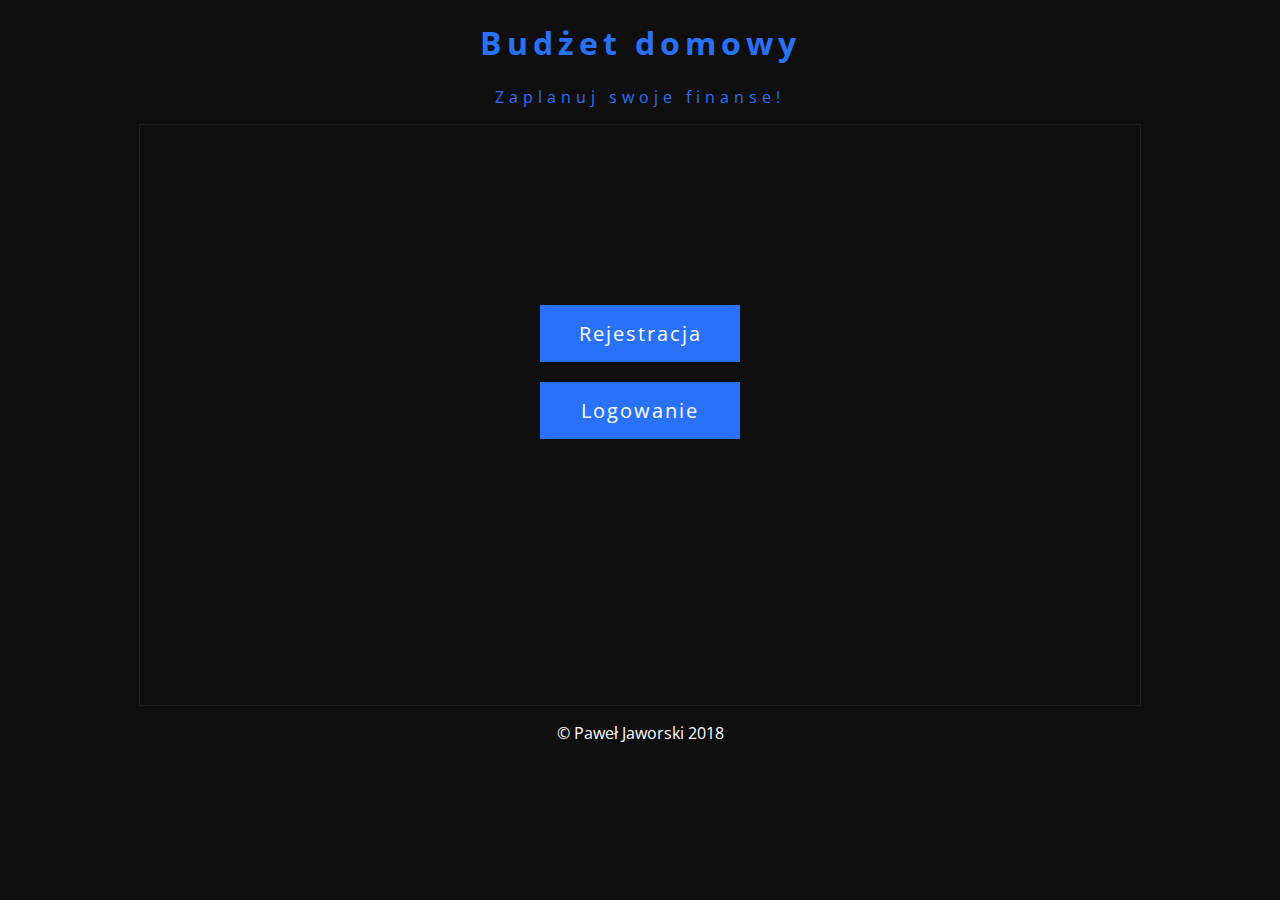
==== index.html @ 6d423f33 "The initial version of the appearance of the application." ====
<!DOCTYPE html>
<html lang="pl">
<head>
    <meta charset="utf-8">
    <title>Budżet domowy</title>
    <meta name="viewport" content="width=device-width, initial-scale=1">
    <meta name="description" content="Aplikcja internetowa do zarządzania domowym budżetem.">
    <meta name="keywords" content="budżet, finanse, pieniądze, zarządzanie, ekonomia">
    <meta name="author" content="Paweł Jaworski">
    <meta http-equiv="X-UA-Compatible" content="IE=edge, chrome=1">
    <link href="https://fonts.googleapis.com/css?family=Open+Sans:400,700" rel="stylesheet"> 
    <link rel="stylesheet" type="text/css" media="screen" href="main.css">
</head>
<body>
    <div class="container">
        <header>
            <div class="header">
                <h1>Budżet domowy</h1>
                <p>Zaplanuj swoje finanse!</p>
            </div>
        </header>
        <div class="content">
            <div class="loginmenu">
                <div class="button"><a href=register.html>Rejestracja</a></div>
                <div class="button"><a href=login.html>Logowanie</a></div>
            </div>
        </div>
        <footer>
            <div class="footer">
                <p>&copy; Paweł Jaworski 2018</p>
            </div>
        </footer>
    </div>
</body>
</html>
---- main.css ----
body {
    background-color: #0f0f0f;
    font-family: 'Open Sans', sans-serif;
    color: #ffffff;
}

a {
    text-decoration: none;
}

.header {
    color: #2971f8;
    text-align: center;
    letter-spacing: 5px;
}

.content {
    width: 1000px;
    margin-left: auto;
    margin-right: auto;
    min-height: 580px;
    border: solid 1px #1f1f1f; 
}

.loginmenu {
    margin-top: 180px; 
}

.mainmenu {
    margin-top: 80px; 
}

.register {
    margin-top: 180px; 
}

.button {
    width: 200px;
    margin-left: auto;
    margin-right: auto;
    margin-top: 20px;
    margin-bottom: 20px;
    text-align: center;
}

.button a {
    color: #ffffff;
    text-decoration: none;
    display: block;
    background-color: #2971f8;
	font-size:20px;
    padding: 15px 10px;
    letter-spacing: 2px;
}

.button a:hover {
    background-color: #0059ff;
}

.button a:active {
	box-shadow: 0px 0px 15px 5px rgba(204,204,204,0.9);
}

input {
    display: block;
    margin-left: auto;
    margin-right: auto;
}

input[type=text], input[type=password] {
	width: 300px;
	background-color: #efefef;
	color: #666;
	border: 2px solid #ddd;
	font-size: 20px;
	padding: 10px;
	box-sizing: border-box;
	outline: none;
	margin-top: 10px;
}

.operation input[type=text]:focus, input[type=text]:focus, input[type=password]:focus, input[type=date]:focus, select:focus, textarea:focus {
	border: 2px solid #2971f8;
	background-color: #aac8ff;
	color: #0059ff;
}

input[type=submit] {
	width: 200px;
	background-color: #2971f8;
	font-size:20px;
	color: white;
	padding: 15px 10px;
	margin-top: 20px;
	border: none;
	cursor: pointer;
	letter-spacing: 2px;
	outline: none;
}

input[type=submit]:focus {
	box-shadow: 0px 0px 15px 5px rgba(204,204,204,0.9);
}

input[type=submit]:hover {
	background-color: #0059ff;
}

label {
    font-size:20px;
}

.operation input[type=text], input[type=date], textarea, select {
    width: 100%;
    font-size: 20px;
    background-color: #efefef;
	color: #666;
	border: 2px solid #dddddd;
	font-size: 20px;
	padding: 10px;
	box-sizing: border-box;
    outline: none;
    margin-top: 10px;
}

.operation select {
    margin-bottom: 30px;
}

.buttons {
    margin-left: auto;
    margin-right: auto;
    width: 500px;
}

.buttons input[type=submit] {
    display: inline-block;
    margin: 20px;
}

.dropdown {
    position: relative;
    display: inline-block;
    cursor: pointer;
    background-color: #2971f8;
    min-width: 160px;
    padding: 12px 16px;
    margin-left: 800px;
}

.dropdown-content {
    display: none;
    position: absolute;
    background-color: #2971f8;
    min-width: 160px;
    padding: 12px 16px;
    z-index: 1;
}

.dropdown:hover .dropdown-content {
    display: block;
    cursor: pointer;
}

.dropdown-content p:hover {
    color: #0f0f0f;
}

table {
    width: 1000px;
    margin-top: 20px;
    margin-bottom: 20px;
}

td, th {
    border: 1px solid #ffffff;
    padding: 10px;
    font-size: 16px;
}

#summary {
    font-size: 20px;
    text-align: center;
    padding: 20px;
}

#comment {
    font-size: 20px;
    text-align: center;
    padding: 20px;
}

.footer {
    text-align: center;
}
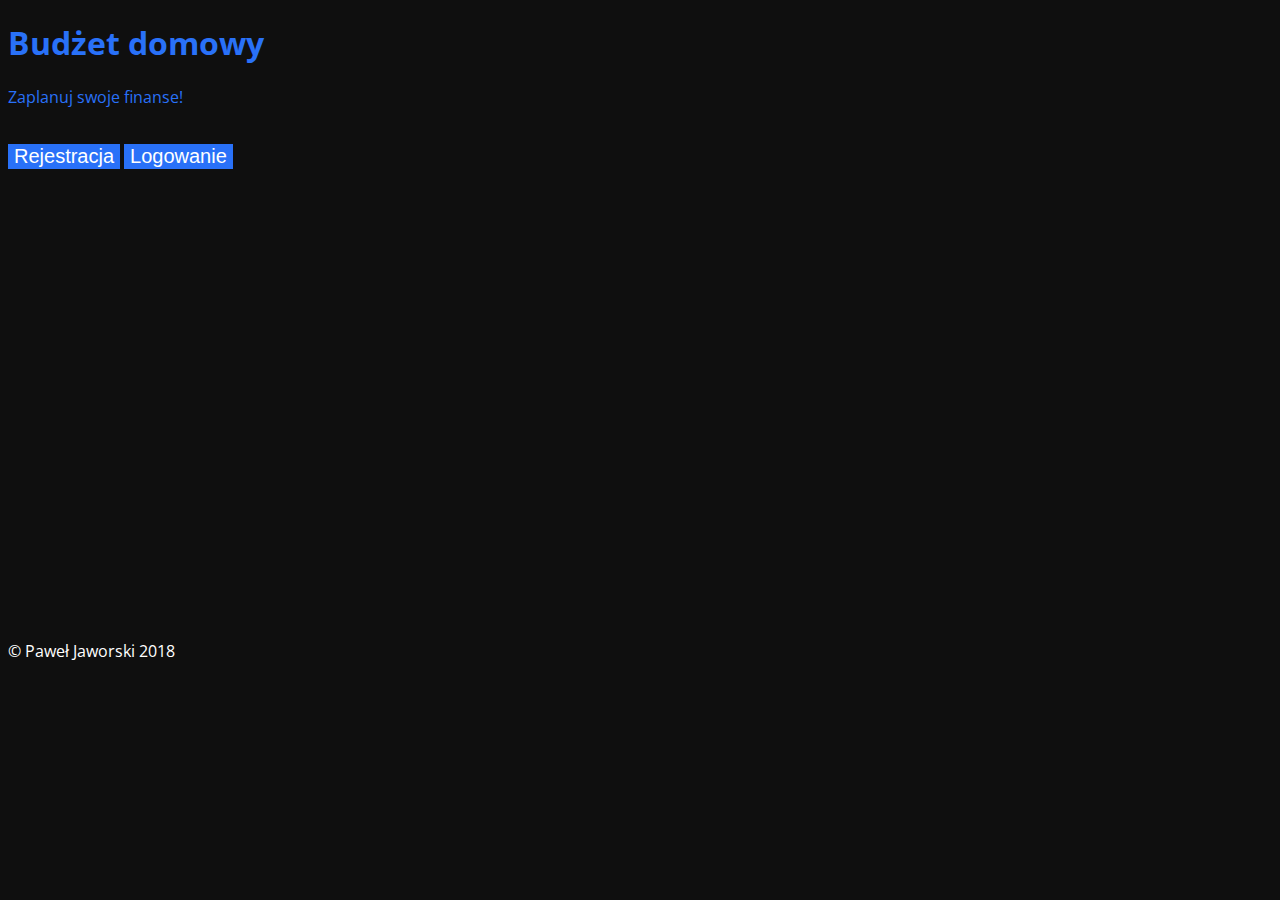
==== commit b71904b4: "Addition of the Bootstrap library" ====
--- a/index.html
+++ b/index.html
@@ -1,35 +1,38 @@
 <!DOCTYPE html>
-<html lang="pl">
-<head>
+<html lang="pl_PL">
+  <head>
     <meta charset="utf-8">
-    <title>Budżet domowy</title>
+    <meta http-equiv="X-UA-Compatible" content="IE=edge">
     <meta name="viewport" content="width=device-width, initial-scale=1">
     <meta name="description" content="Aplikcja internetowa do zarządzania domowym budżetem.">
     <meta name="keywords" content="budżet, finanse, pieniądze, zarządzanie, ekonomia">
     <meta name="author" content="Paweł Jaworski">
-    <meta http-equiv="X-UA-Compatible" content="IE=edge, chrome=1">
+    <title>Budżet domowy</title>
     <link href="https://fonts.googleapis.com/css?family=Open+Sans:400,700" rel="stylesheet"> 
-    <link rel="stylesheet" type="text/css" media="screen" href="main.css">
-</head>
-<body>
+    <link rel="stylesheet" type="text/css" media="screen" href="css/main.css">
+    <link rel="stylesheet" href="https://maxcdn.bootstrapcdn.com/bootstrap/3.3.6/css/bootstrap.min.css" integrity="sha384-1q8mTJOASx8j1Au+a5WDVnPi2lkFfwwEAa8hDDdjZlpLegxhjVME1fgjWPGmkzs7" crossorigin="anonymous">
+  </head>
+  <body>
     <div class="container">
-        <header>
-            <div class="header">
-                <h1>Budżet domowy</h1>
-                <p>Zaplanuj swoje finanse!</p>
-            </div>
-        </header>
-        <div class="content">
-            <div class="loginmenu">
-                <div class="button"><a href=register.html>Rejestracja</a></div>
-                <div class="button"><a href=login.html>Logowanie</a></div>
-            </div>
+      <header>
+        <div class="page-header text-center">
+          <h1>Budżet domowy</h1>
+          <p>Zaplanuj swoje finanse!</p>
         </div>
-        <footer>
-            <div class="footer">
-                <p>&copy; Paweł Jaworski 2018</p>
-            </div>
-        </footer>
+      </header>
+      <div class="content">
+          <div class="loginmenu text-center col-sm-offset-4 col-sm-4">
+              <a href="register.html"><button type="button" class="btn btn-default btn-lg btn-block">Rejestracja</button></a>
+              <a href="login.html"><button type="button" class="btn btn-default btn-lg btn-block">Logowanie</button></a>
+          </div>
+      </div>
     </div>
-</body>
+    <footer>
+        <div class="footer text-center">
+            <p>&copy; Paweł Jaworski 2018</p>
+        </div>
+    </footer>
+    <script src="https://ajax.googleapis.com/ajax/libs/jquery/1.11.3/jquery.min.js"></script>
+    <script src="https://maxcdn.bootstrapcdn.com/bootstrap/3.3.6/js/bootstrap.min.js" integrity="sha384-0mSbJDEHialfmuBBQP6A4Qrprq5OVfW37PRR3j5ELqxss1yVqOtnepnHVP9aJ7xS" crossorigin="anonymous"></script>
+  </body>
 </html>--- a/css/main.css
+++ b/css/main.css
@@ -0,0 +1,65 @@
+body {
+    background-color: #0f0f0f !important;
+    font-family: 'Open Sans', sans-serif !important;
+    color: #ffffff !important;
+}
+
+.page-header {
+    color: #2971f8;
+}
+
+.content {
+    min-height: 500px;
+}
+
+button {
+    margin-top: 20px !important;
+    margin-bottom: 20px !important;
+    border-radius: 0 !important;
+    background-color: #2971f8 !important;
+    text-decoration: none;
+    color: #ffffff !important;
+    border: 0 !important;
+    font-size: 20px !important;
+}
+
+button:hover {
+    background-color: #0059ff !important;
+}
+
+button:active {
+	box-shadow: 0px 0px 15px 5px rgba(204,204,204,0.9) !important;
+}
+
+input, textarea, select {
+    margin: 10px !important;
+    border-radius: 0 !important;
+}
+
+legend {
+    color: #ffffff !important;
+}
+
+ul.dropdown-menu > li > a {
+    color: #ffffff !important;
+    background-color: #0059ff !important;
+    font-size: 20px !important;
+}
+
+ul.dropdown-menu {
+    color: #ffffff !important;
+    background-color: #0059ff !important;
+    border-radius: 0 !important;
+}
+
+#summary {
+    font-size: 20px;
+    text-align: center;
+    padding: 20px;
+}
+
+#comment {
+    font-size: 20px;
+    text-align: center;
+    padding: 20px;
+}